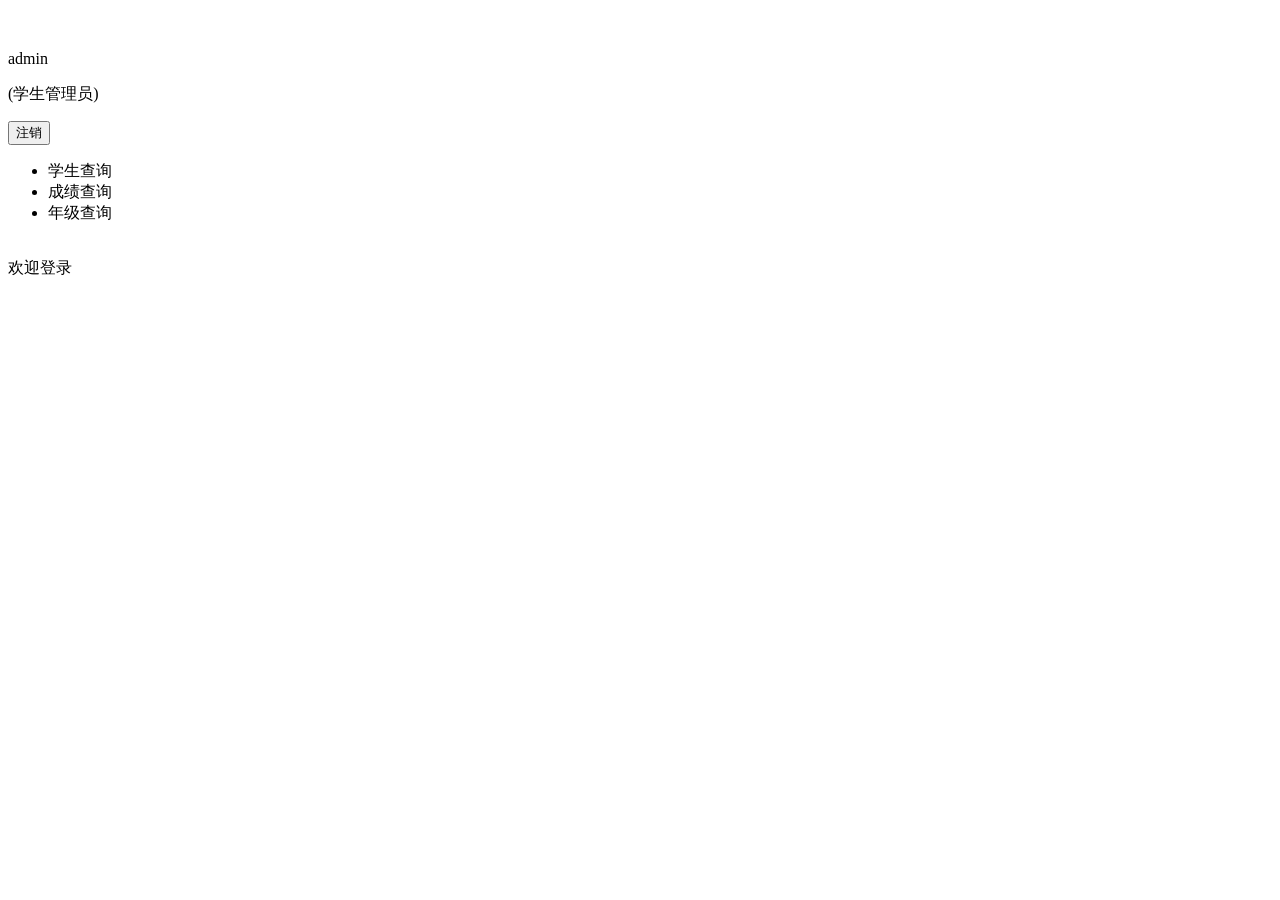
==== src/main/resources/templates/student/index.html @ c4146232 "添加Student控制器中的请求login和index页面，登录，注销，拦截" ====
﻿<!DOCTYPE html>
<html lang="zh-CN" xmlns:th="http://www.w3.org/1999/xhtml">
<head>
    <meta charset="utf-8">
    <meta http-equiv="X-UA-Compatible" content="IE=edge">
    <meta name="viewport" content="width=device-width, initial-scale=1">
    <!-- 上述3个meta标签*必须*放在最前面，任何其他内容都*必须*跟随其后！ -->
    <meta name="description" content="">
    <meta name="author" content="">

    <title>学生管理系统</title>

    <!-- Bootstrap core CSS -->
    <link th:href="@{/static/css/bootstrap.min.css}" rel="stylesheet">
    <link th:href="@{/static/css/font-awesome.min.css}" rel="stylesheet">



    <!-- IE10 viewport hack for Surface/desktop Windows 8 bug -->
    <link th:href="@{/static/css/ie10-viewport-bug-workaround.css}" rel="stylesheet">
    <!-- Custom styles for this template -->
    <link th:href="@{/static/css/style.css}" rel="stylesheet">

    <!-- Just for debugging purposes. Don't actually copy these 2 lines! -->

    <!--[if lt IE 9]> <script th:src="@{/static/js/lib/ie8-responsive-file-warn.js}"></script><![endif]-->
    <script th:src="@{/static/js/lib/ie-emulation-modes-warning.js}"></script>

    <!-- HTML5 shim and Respond.js for IE8 support of HTML5 elements and media queries -->
    <!--[if lt IE 9]>
    <script th:src="@{/static/js/lib/ml5shiv.min.js}"></script>
    <script th:src="@{/static/js/lib/respond.min.js}"></script>
    <![endif]-->
    <script type="text/javascript">
        function logout() {
            window.location.href="/stu/logout";
        }
    </script>
</head>

<body>


<div class="container-fluid">
    <div class="row">
        <div class="col-sm-3 col-md-2 sidebar">
            <div class="left_header">
                <p class="headImg"><img th:src="@{/static/images/tx.png}" alt=""></p>
                <p class="userName" th:text="${session.studentName}">admin</p>
                <p class="admin_class">(学生管理员)</p>
                <p class="logout"><input type="button" value="注销" onclick="logout()"></p>
            </div>

            <ul class="nav nav-sidebar">
                <li class="active1"><a th:href="@{/stu/a}" target="menuFrame">学生查询</a></li>
                <li class="active1"><a th:href="@{/stu/a}" target="menuFrame">成绩查询</a></li>
                <li class="active1"><a th:href="@{/stu/a}" target="menuFrame">年级查询</a></li>
            </ul>

            <div class="left_footer">
                <img th:src="@{/static/images/logo-footer.png}" alt="">
            </div>

        </div>

        <!--left-->
        <div class="col-sm-9 col-sm-offset-3 col-md-10 col-md-offset-2 main">

            <div class="placeholder page-header">
                <span class="h2">欢迎登录</span>
                <span class="setIcon pull-right">

                <a href="javascript: window.location.reload();"><span class="glyphicon glyphicon-refresh"></span></a>
                <a href="javascript:;"><span class="glyphicon glyphicon-cog"></span></a>
                <a href="javascript:;"><span class="glyphicon glyphicon-envelope"></span></a>
                </span>
            </div>

            <iframe id="menuFrame" name="menuFrame" src="" scrolling="no" frameborder="no" width="100%" style="min-height:600px">

            </iframe>

        </div>
    </div>
</div>

<!-- Bootstrap core JavaScript
================================================== -->
<!-- Placed at the end of the document so the pages load faster -->
<script th:src="@{/static/js/lib/jquery-1.12.4.js}"></script>
<script th:src="@{/static/js/lib/bootstrap.min.js}"></script>
<!-- Just to make our placeholder images work. Don't actually copy the next line! -->
<script th:src="@{/static/js/lib/holder.min.js}"></script>
<!-- IE10 viewport hack for Surface/desktop Windows 8 bug -->
<script th:src="@{/static/js/lib/ie10-viewport-bug-workaround.js}"></script>
<script>
    $(function () {

        var oNav = $('.nav-sidebar li');

        for (var i=0;i<oNav.length;i++)
        {
            oNav[i].onclick = function()
            {
                for (var i=0;i<oNav.length;i++)
                {
                    oNav[i].className="active1";
                }
                this.className="active";
            };
        };

    })

</script>
</body>
</html>
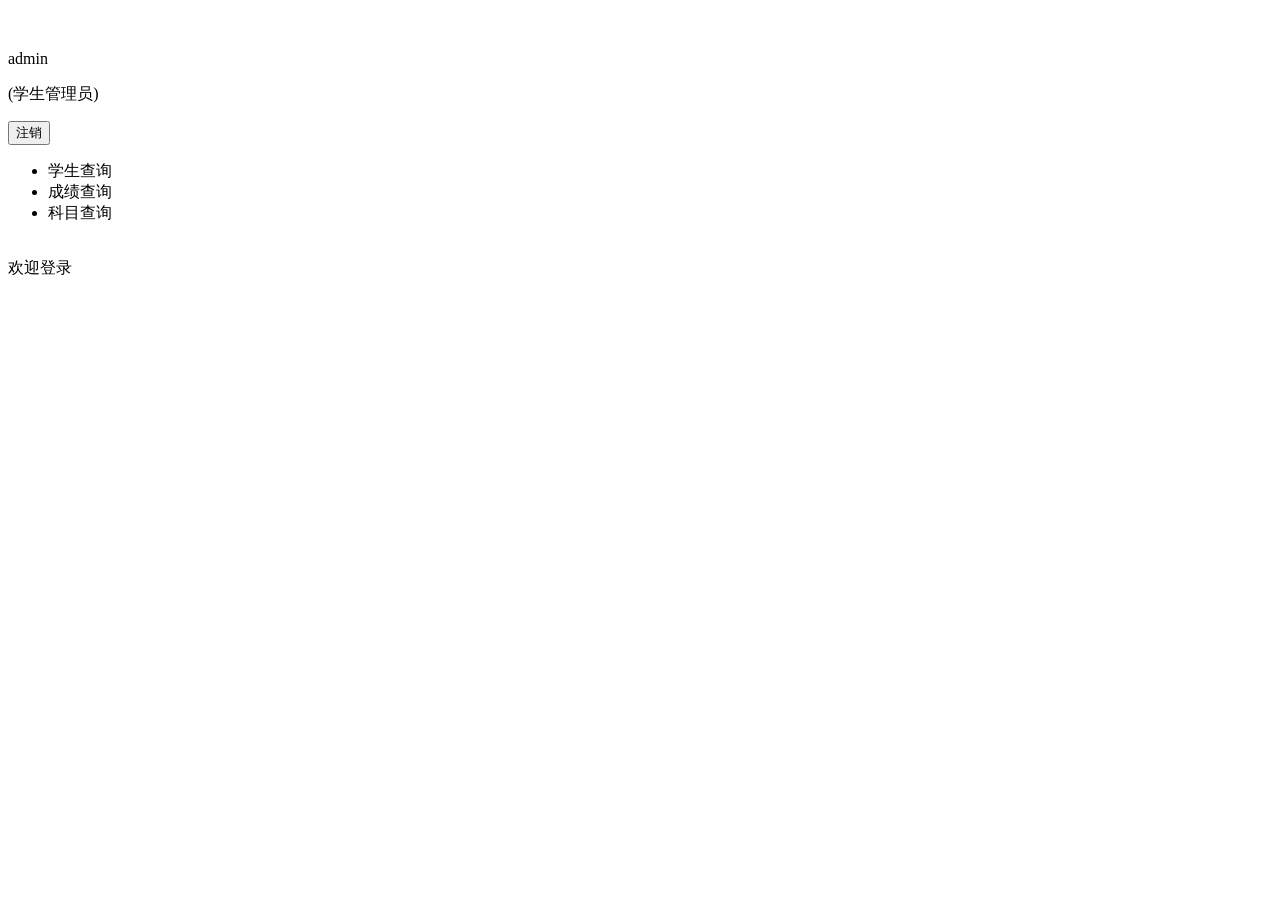
==== commit 5fdb6c48: "完善了录入成绩的功能" ====
--- a/src/main/resources/templates/student/index.html
+++ b/src/main/resources/templates/student/index.html
@@ -52,9 +52,9 @@
             </div>
 
             <ul class="nav nav-sidebar">
-                <li class="active1"><a th:href="@{/stu/a}" target="menuFrame">学生查询</a></li>
-                <li class="active1"><a th:href="@{/stu/a}" target="menuFrame">成绩查询</a></li>
-                <li class="active1"><a th:href="@{/stu/a}" target="menuFrame">年级查询</a></li>
+                <li class="active1"><a th:href="@{/stu/student}" target="menuFrame">学生查询</a></li>
+                <li class="active1"><a th:href="@{/res/result}" target="menuFrame">成绩查询</a></li>
+                <li class="active1"><a th:href="@{/stu/a}" target="menuFrame">科目查询</a></li>
             </ul>
 
             <div class="left_footer">
